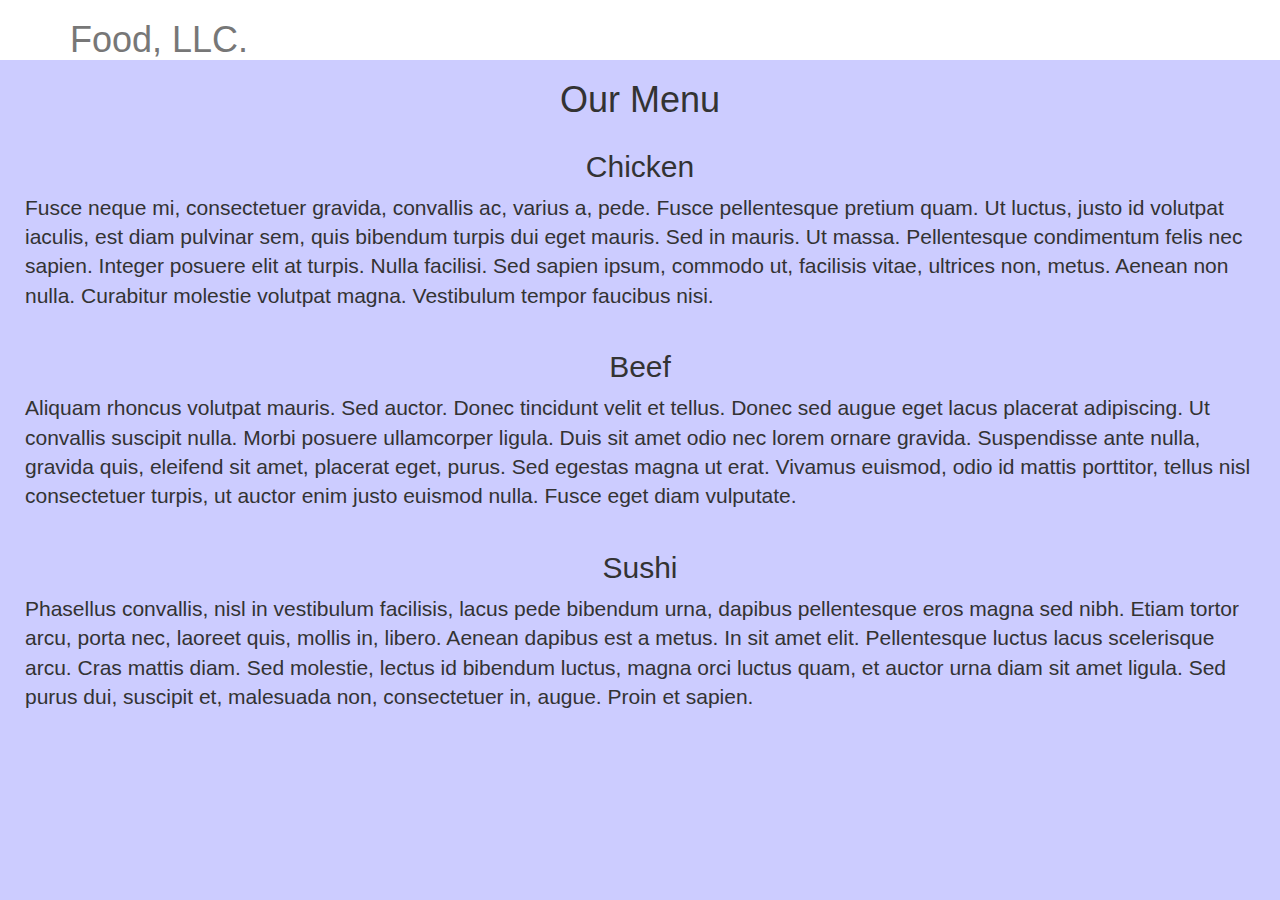
==== site/mod3_solution/index.html @ 028df298 "changes" ====
<!doctype html>
<html lang="en">
  <head>
    <meta charset="utf-8">
    <meta http-equiv="X-UA-Compatible" content="IE=edge">
    <meta name="viewport" content="width=device-width, initial-scale=1">

    <!-- HTML5 shim and Respond.js for IE8 support of HTML5 elements and media queries -->
    <!-- WARNING: Respond.js doesn't work if you view the page via file:// -->
    <!--[if lt IE 9]>
      <script src="https://oss.maxcdn.com/html5shiv/3.7.2/html5shiv.min.js"></script>
      <script src="https://oss.maxcdn.com/respond/1.4.2/respond.min.js"></script>
    <![endif]-->

    <title>Assignment Solution for Module 3</title>
    <link rel="stylesheet" href="css/bootstrap.min.css">
    <link rel="stylesheet" href="css/bootstrap.css">
    <link rel="stylesheet" href="css/styles.css">
  </head>
<body>
  <header>
       <nav id="header-nav" class="navbar navbar-default">
      <div class="container">
        <div class="navbar-header">
          <a class="navbar-brand" href="index.html">
            <h1 >Food, LLC.</h1>
          </a>
        </div>

          <button type="button" class="navbar-toggle collapsed" data-toggle="collapse" data-target="#collapsable-nav" aria-expanded="false">
            <!-- <span class="sr-only">Toggle navigation</span> -->
            <span class="icon-bar"></span>
            <span class="icon-bar"></span>
            <span class="icon-bar"></span>
          </button>
        </div>
        
        <div id="collapsable-nav" class="collapse navbar-collapse active">
           <ul id="nav-list" class="nav navbar-nav navbar-right" class="visible-xs">
            <li class="hidden-md hidden-lg hidden-sm">            
              <a href="#chicken"><h2>Chicken</h2>
              </a>
              <hr class="visible-xs">
            </li>
            <li class="hidden-md hidden-lg hidden-sm">
              <a href="#beef"><h2>Beef</h2>
              </a>
              <hr class="visible-xs">
            </li>
            <li class="hidden-md hidden-lg hidden-sm">
              <a href="#sushi"><h2>Sushi</h2>
              </a>
            </li>
            
          </ul><!-- #nav-list -->
        </div><!-- .collapse .navbar-collapse -->
      </div><!-- .container -->
    </nav><!-- #header-nav -->
  </header>
  <h1 class="text-center">Our Menu</h1>
    <div class=row>

    <section class="col-lg-12 col-md-12 col-sm-12">
     <div class="heading">
      <h2 class="text-center" id="chicken">Chicken</h2>
            <p class="lead">Fusce neque mi, consectetuer gravida, convallis ac, varius a, pede. Fusce pellentesque pretium quam. Ut luctus, justo id volutpat iaculis, est diam pulvinar sem, quis bibendum turpis dui eget mauris. Sed in mauris. Ut massa. Pellentesque condimentum felis nec sapien. Integer posuere elit at turpis. Nulla facilisi. Sed sapien ipsum, commodo ut, facilisis vitae, ultrices non, metus. Aenean non nulla. Curabitur molestie volutpat magna. Vestibulum tempor faucibus nisi. </p>
    </div>
</section>

<section class="col-lg-12 col-md-12 col-sm-12">
    <div class="heading">
      <h2 class="text-center" id="beef">Beef</h2>
            <p class="lead">Aliquam rhoncus volutpat mauris. Sed auctor. Donec tincidunt velit et tellus. Donec sed augue eget lacus placerat adipiscing. Ut convallis suscipit nulla. Morbi posuere ullamcorper ligula. Duis sit amet odio nec lorem ornare gravida. Suspendisse ante nulla, gravida quis, eleifend sit amet, placerat eget, purus. Sed egestas magna ut erat. Vivamus euismod, odio id mattis porttitor, tellus nisl consectetuer turpis, ut auctor enim justo euismod nulla. Fusce eget diam vulputate.</p>
    </div>
</section>

<section class="col-lg-12 col-md-12 col-sm-12">
    <div class="heading">
      <h2 class="text-center" id="sushi">Sushi</h2>
          <p class="lead">Phasellus convallis, nisl in vestibulum facilisis, lacus pede bibendum urna, dapibus pellentesque eros magna sed nibh. Etiam tortor arcu, porta nec, laoreet quis, mollis in, libero. Aenean dapibus est a metus. In sit amet elit. Pellentesque luctus lacus scelerisque arcu. Cras mattis diam. Sed molestie, lectus id bibendum luctus, magna orci luctus quam, et auctor urna diam sit amet ligula. Sed purus dui, suscipit et, malesuada non, consectetuer in, augue. Proin et sapien.</p>
    </div>
</section>
</div>

  <!-- jQuery (Bootstrap JS plugins depend on it) -->
  <script src="js/jquery-1.11.3.min.js"></script>
  <script src="js/bootstrap.min.js"></script>
  <script src="js/script.js"></script>
</body>
</html>
---- site/mod3_solution/css/styles.css ----
* {
  margin: 0 auto;
  padding: 0;
  box-sizing: border-box;
  font-family: "Lucida Sans Unicode", "Lucida Grande", sans-serif;
 }

 body{
  margin: 0%;
  padding:0%;
  background-color: rgba(0,0,255,.2);
  font-size: 100%;
  min-width: 500px;
}

/** HEADER **/
#header-nav {
  background-color: #fff;
  border-radius: 0;
  border: 0;
}

.navbar-brand {
  padding-top: 0;
}

.navbar-brand a:hover, .navbar-brand a:focus {
  text-decoration: none;
}

#nav-list {
  margin-top: 10px;
}
#nav-list a {
  color: #222;
  text-align: center;
}
#nav-list a:hover {
  background: #777;
}
#nav-list a span {
  font-size: 1.8em;
}
.navbar-header button.navbar-toggle {
  border: 1px solid #61122f;
}
.navbar-header button.navbar-toggle {
  clear: both;
  margin-top: -20px;
}
/*
.navbar-header {
  width: 100%;

}*/
/* END HEADER */

/* HOME PAGE */

/********** Large devices only **********/
@media (min-width: 1200px) {
   .col-lg-1 {
    position: relative;
    min-height: 10000px;
    padding-right: 15px;
    padding-left: 15px;
    float: left;
    width: 100%;
  }
}

/********** Medium devices only **********/
@media (min-width: 992px) and (max-width: 1199px) {
  /* Header */
  #logo-img {
    background: url('../images/restaurant-logo_medium.png') no-repeat;
    width: 100px;
    height: 100px;
    margin: 5px 5px 5px 0;
  }
  /* End Header */

  /* Home Page */
  .container .jumbotron {
    background: url('../images/jumbotron_992.jpg') no-repeat;
    height: 558px;
  }
  /* End Home Page */
}
.row {
  margin: 5px 10px;
}

/********** Small devices only **********/
@media (min-width: 768px) and (max-width: 991px) {
  /* Home Page */
  .container .jumbotron {
    background: url('../images/jumbotron_768.jpg') no-repeat;
    height: 432px;
  }
  /* End Home Page */
}

/********** Extra small devices only **********/
@media (max-width: 767px) {
  /* Header */
  .navbar-brand {
    padding-top: 10px;
    height: 80px;
  }
  .navbar-brand h1 { /* Restaurant name */
    padding-top: 10px;
    font-size: 5vw; /* 1vw = 1% of viewport width */
  }

  #collapsable-nav a { /* Collapsed nav menu text */
    font-size: 1.2em;
  }

 /********** Super extra small devices Only :-) (e.g., iPhone 4) **********/
@media (max-width: 479px) {
  /* Header */
  .navbar-brand h1 { /* Restaurant name */
    padding-top: 5px;
    font-size: 6vw;
  }

  .col-xxs-12 {
    position: relative;
    min-height: 1px;
    padding-right: 15px;
    padding-left: 15px;
    float: left;
    width: 100%;
  }
}
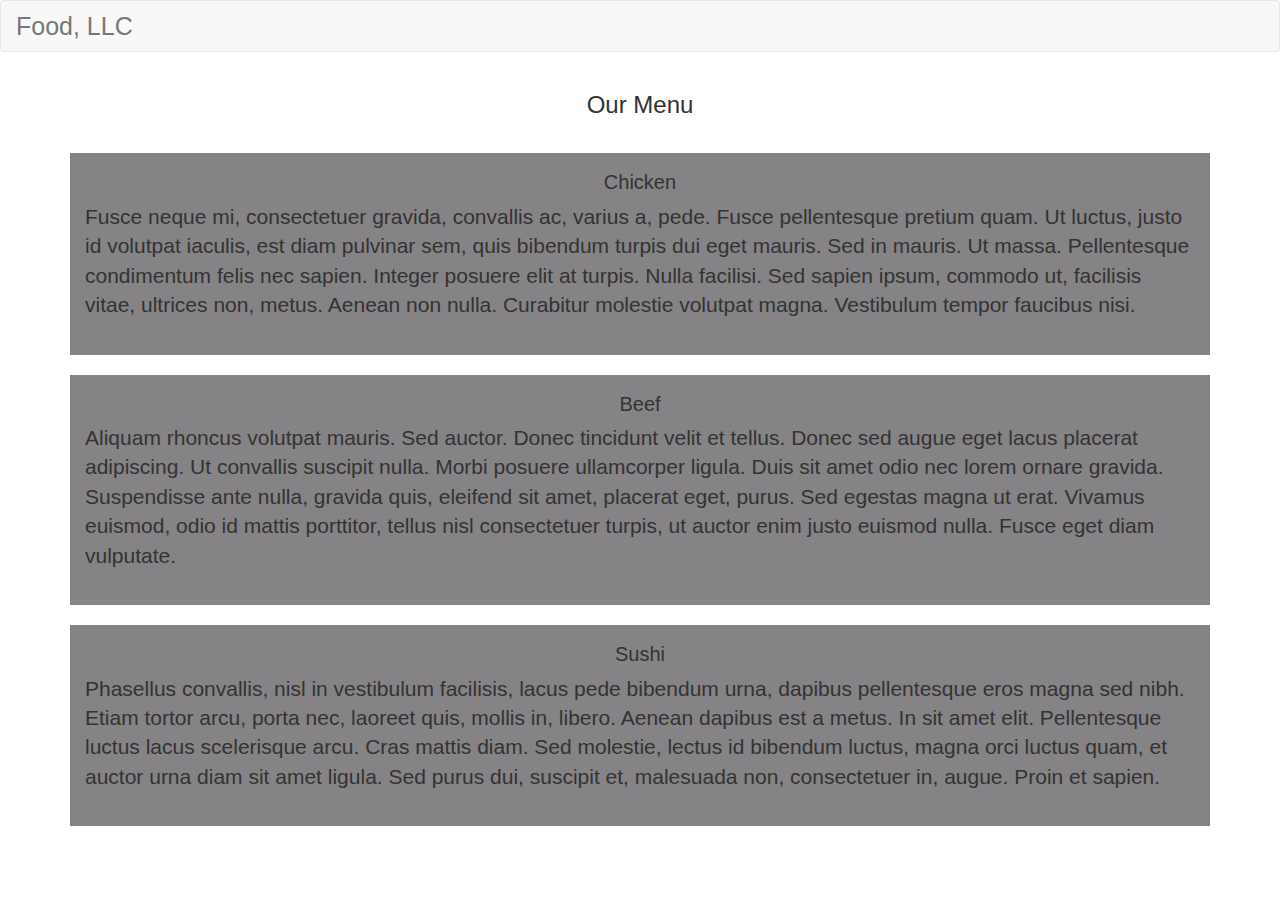
==== commit 95225c2d: "final" ====
--- a/site/mod3_solution/index.html
+++ b/site/mod3_solution/index.html
@@ -19,72 +19,72 @@
   </head>
 <body>
   <header>
-       <nav id="header-nav" class="navbar navbar-default">
-      <div class="container">
+    <nav class="navbar navbar-default">
+      <div class="container-fluid">
+        <!-- Brand and toggle get grouped for better mobile display -->
         <div class="navbar-header">
-          <a class="navbar-brand" href="index.html">
-            <h1 >Food, LLC.</h1>
-          </a>
-        </div>
-
-          <button type="button" class="navbar-toggle collapsed" data-toggle="collapse" data-target="#collapsable-nav" aria-expanded="false">
-            <!-- <span class="sr-only">Toggle navigation</span> -->
+          <button type="button" class="navbar-toggle collapsed visible-xs" data-toggle="collapse" data-target="#bs-example-navbar-collapse-1" aria-expanded="false">
+            <span class="sr-only">Toggle navigation</span>
             <span class="icon-bar"></span>
             <span class="icon-bar"></span>
             <span class="icon-bar"></span>
           </button>
+          <span class="navbar-brand">Food, LLC</span>
         </div>
-        
-        <div id="collapsable-nav" class="collapse navbar-collapse active">
-           <ul id="nav-list" class="nav navbar-nav navbar-right" class="visible-xs">
-            <li class="hidden-md hidden-lg hidden-sm">            
-              <a href="#chicken"><h2>Chicken</h2>
-              </a>
-              <hr class="visible-xs">
-            </li>
-            <li class="hidden-md hidden-lg hidden-sm">
-              <a href="#beef"><h2>Beef</h2>
-              </a>
-              <hr class="visible-xs">
-            </li>
-            <li class="hidden-md hidden-lg hidden-sm">
-              <a href="#sushi"><h2>Sushi</h2>
-              </a>
-            </li>
-            
-          </ul><!-- #nav-list -->
-        </div><!-- .collapse .navbar-collapse -->
-      </div><!-- .container -->
-    </nav><!-- #header-nav -->
+
+        <!-- Collect the nav links, forms, and other content for toggling -->
+        <div class="collapse navbar-collapse" id="bs-example-navbar-collapse-1">
+          <ul class="nav navbar-nav visible-xs text-center">
+            <li><a href="#chicken">Chicken</a></li>
+            <li><a href="#beef">Beef</a></li>
+            <li><a href="#sushi">Sushi</a></li>
+          </ul>
+        </div><!-- /.navbar-collapse -->
+      </div><!-- /.container-fluid -->
+    </nav>
   </header>
-  <h1 class="text-center">Our Menu</h1>
-    <div class=row>
+  <div class="container text-center">
+      <h3 class="main-title">Our Menu</h3>
+  </div>
+  <div class="container"> <!-- container -->
+    <div class="row">
+      <div class="col-xs-12">
+        <div class="content">
+          <div id="chicken" class="content-title text-center">
+            Chicken
+          </div>
+          <div>
 
-    <section class="col-lg-12 col-md-12 col-sm-12">
-     <div class="heading">
-      <h2 class="text-center" id="chicken">Chicken</h2>
             <p class="lead">Fusce neque mi, consectetuer gravida, convallis ac, varius a, pede. Fusce pellentesque pretium quam. Ut luctus, justo id volutpat iaculis, est diam pulvinar sem, quis bibendum turpis dui eget mauris. Sed in mauris. Ut massa. Pellentesque condimentum felis nec sapien. Integer posuere elit at turpis. Nulla facilisi. Sed sapien ipsum, commodo ut, facilisis vitae, ultrices non, metus. Aenean non nulla. Curabitur molestie volutpat magna. Vestibulum tempor faucibus nisi. </p>
-    </div>
-</section>
-
-<section class="col-lg-12 col-md-12 col-sm-12">
-    <div class="heading">
-      <h2 class="text-center" id="beef">Beef</h2>
+          </div>
+        </div>
+      </div>
+      <div class="col-xs-12">
+        <div class="content">
+          <div id="beef" class="content-title text-center">
+            Beef
+          </div>
+          <div>
             <p class="lead">Aliquam rhoncus volutpat mauris. Sed auctor. Donec tincidunt velit et tellus. Donec sed augue eget lacus placerat adipiscing. Ut convallis suscipit nulla. Morbi posuere ullamcorper ligula. Duis sit amet odio nec lorem ornare gravida. Suspendisse ante nulla, gravida quis, eleifend sit amet, placerat eget, purus. Sed egestas magna ut erat. Vivamus euismod, odio id mattis porttitor, tellus nisl consectetuer turpis, ut auctor enim justo euismod nulla. Fusce eget diam vulputate.</p>
     </div>
-</section>
-
-<section class="col-lg-12 col-md-12 col-sm-12">
-    <div class="heading">
-      <h2 class="text-center" id="sushi">Sushi</h2>
-          <p class="lead">Phasellus convallis, nisl in vestibulum facilisis, lacus pede bibendum urna, dapibus pellentesque eros magna sed nibh. Etiam tortor arcu, porta nec, laoreet quis, mollis in, libero. Aenean dapibus est a metus. In sit amet elit. Pellentesque luctus lacus scelerisque arcu. Cras mattis diam. Sed molestie, lectus id bibendum luctus, magna orci luctus quam, et auctor urna diam sit amet ligula. Sed purus dui, suscipit et, malesuada non, consectetuer in, augue. Proin et sapien.</p>
+        </div>
+      </div>
+      <div class="col-xs-12">
+        <div class="content">
+          <div id="sushi" class="content-title text-center">
+            Sushi
+          </div>
+          <div>
+            <p class="lead">Phasellus convallis, nisl in vestibulum facilisis, lacus pede bibendum urna, dapibus pellentesque eros magna sed nibh. Etiam tortor arcu, porta nec, laoreet quis, mollis in, libero. Aenean dapibus est a metus. In sit amet elit. Pellentesque luctus lacus scelerisque arcu. Cras mattis diam. Sed molestie, lectus id bibendum luctus, magna orci luctus quam, et auctor urna diam sit amet ligula. Sed purus dui, suscipit et, malesuada non, consectetuer in, augue. Proin et sapien.</p>
+      </div>
+        </div>
+      </div>
     </div>
-</section>
-</div>
-
+  </div> <!-- container end -->
   <!-- jQuery (Bootstrap JS plugins depend on it) -->
   <script src="js/jquery-1.11.3.min.js"></script>
   <script src="js/bootstrap.min.js"></script>
   <script src="js/script.js"></script>
+</div>
 </body>
 </html>
--- a/site/mod3_solution/css/styles.css
+++ b/site/mod3_solution/css/styles.css
@@ -1,139 +1,40 @@
 * {
-  margin: 0 auto;
-  padding: 0;
   box-sizing: border-box;
-  font-family: "Lucida Sans Unicode", "Lucida Grande", sans-serif;
- }
-
- body{
-  margin: 0%;
-  padding:0%;
-  background-color: rgba(0,0,255,.2);
-  font-size: 100%;
-  min-width: 500px;
+  font-family: "Comic Sans MS", cursive, sans-serif;
+}
+.content-title {
+  font-size: 20px;
+  padding-bottom: 5px;
 }
 
-/** HEADER **/
-#header-nav {
-  background-color: #fff;
-  border-radius: 0;
-  border: 0;
+.content {
+  background-color: #858385;
+    padding: 15px;
+    margin-bottom: 20px;
+}
+
+.main-title {
+  margin-bottom: 35px;
+}
+
+.nav.navbar-nav li a{
+  border: 2px solid #777;
+  font-weight: 800;
+    font-size: 15px;
+}
+
+.nav.navbar-nav li:nth-child(2) a{
+  border-top: 0;
+  border-bottom: 0;
 }
 
 .navbar-brand {
-  padding-top: 0;
+  font-size: 25px;
 }
 
-.navbar-brand a:hover, .navbar-brand a:focus {
-  text-decoration: none;
+@media (max-width: 767px) {
+  .content {
+    margin-right: 30px;
+    margin-left: 30px;
+  } 
 }
-
-#nav-list {
-  margin-top: 10px;
-}
-#nav-list a {
-  color: #222;
-  text-align: center;
-}
-#nav-list a:hover {
-  background: #777;
-}
-#nav-list a span {
-  font-size: 1.8em;
-}
-.navbar-header button.navbar-toggle {
-  border: 1px solid #61122f;
-}
-.navbar-header button.navbar-toggle {
-  clear: both;
-  margin-top: -20px;
-}
-/*
-.navbar-header {
-  width: 100%;
-
-}*/
-/* END HEADER */
-
-/* HOME PAGE */
-
-/********** Large devices only **********/
-@media (min-width: 1200px) {
-   .col-lg-1 {
-    position: relative;
-    min-height: 10000px;
-    padding-right: 15px;
-    padding-left: 15px;
-    float: left;
-    width: 100%;
-  }
-}
-
-/********** Medium devices only **********/
-@media (min-width: 992px) and (max-width: 1199px) {
-  /* Header */
-  #logo-img {
-    background: url('../images/restaurant-logo_medium.png') no-repeat;
-    width: 100px;
-    height: 100px;
-    margin: 5px 5px 5px 0;
-  }
-  /* End Header */
-
-  /* Home Page */
-  .container .jumbotron {
-    background: url('../images/jumbotron_992.jpg') no-repeat;
-    height: 558px;
-  }
-  /* End Home Page */
-}
-.row {
-  margin: 5px 10px;
-}
-
-/********** Small devices only **********/
-@media (min-width: 768px) and (max-width: 991px) {
-  /* Home Page */
-  .container .jumbotron {
-    background: url('../images/jumbotron_768.jpg') no-repeat;
-    height: 432px;
-  }
-  /* End Home Page */
-}
-
-/********** Extra small devices only **********/
-@media (max-width: 767px) {
-  /* Header */
-  .navbar-brand {
-    padding-top: 10px;
-    height: 80px;
-  }
-  .navbar-brand h1 { /* Restaurant name */
-    padding-top: 10px;
-    font-size: 5vw; /* 1vw = 1% of viewport width */
-  }
-
-  #collapsable-nav a { /* Collapsed nav menu text */
-    font-size: 1.2em;
-  }
-
- /********** Super extra small devices Only :-) (e.g., iPhone 4) **********/
-@media (max-width: 479px) {
-  /* Header */
-  .navbar-brand h1 { /* Restaurant name */
-    padding-top: 5px;
-    font-size: 6vw;
-  }
-
-  .col-xxs-12 {
-    position: relative;
-    min-height: 1px;
-    padding-right: 15px;
-    padding-left: 15px;
-    float: left;
-    width: 100%;
-  }
-}
-
-
-
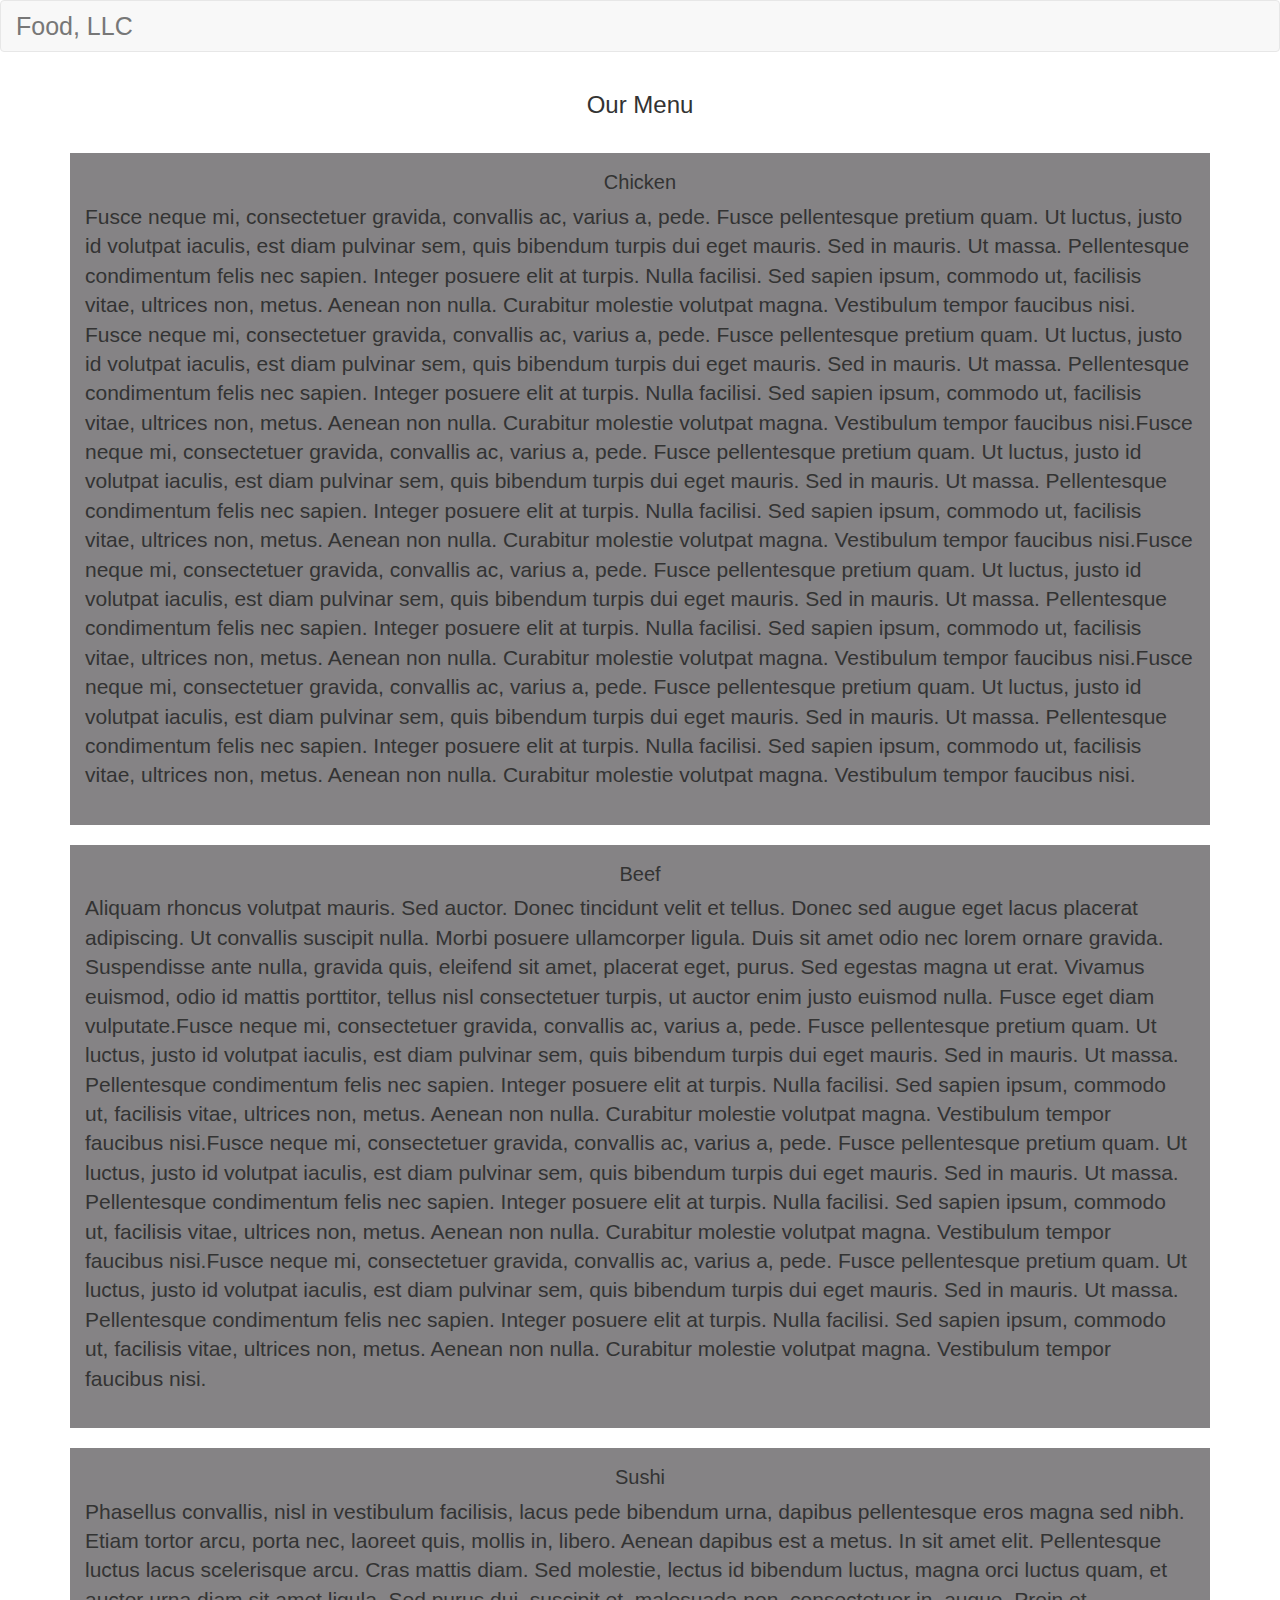
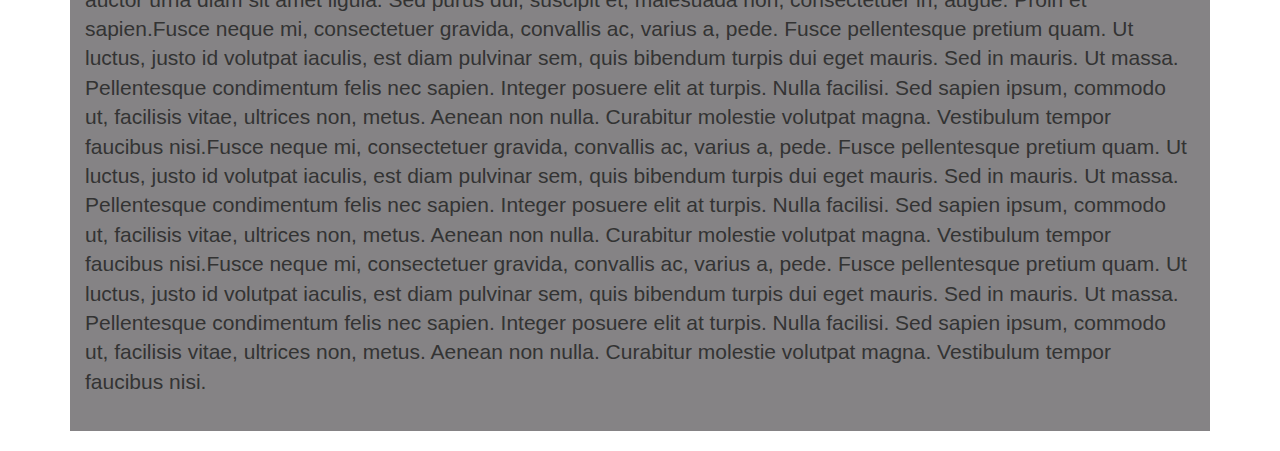
==== commit 26928988: "additional edit" ====
--- a/site/mod3_solution/index.html
+++ b/site/mod3_solution/index.html
@@ -19,7 +19,7 @@
   </head>
 <body>
   <header>
-    <nav class="navbar navbar-default">
+    <nav class="navbar navbar-default" id="top">
       <div class="container-fluid">
         <!-- Brand and toggle get grouped for better mobile display -->
         <div class="navbar-header">
@@ -35,8 +35,8 @@
         <!-- Collect the nav links, forms, and other content for toggling -->
         <div class="collapse navbar-collapse" id="bs-example-navbar-collapse-1">
           <ul class="nav navbar-nav visible-xs text-center">
-            <li><a href="#chicken">Chicken</a></li>
-            <li><a href="#beef">Beef</a></li>
+            <li><a href="#chicken">Chicken</a></li><hr>
+            <li><a href="#beef">Beef</a></li><hr>
             <li><a href="#sushi">Sushi</a></li>
           </ul>
         </div><!-- /.navbar-collapse -->
@@ -50,32 +50,39 @@
     <div class="row">
       <div class="col-xs-12">
         <div class="content">
-          <div id="chicken" class="content-title text-center">
-            Chicken
+          <div id="chicken">
+            <div class="content-title text-center">
+              <a href="#top">Chicken</a>
+            </div>
           </div>
+          
           <div>
 
-            <p class="lead">Fusce neque mi, consectetuer gravida, convallis ac, varius a, pede. Fusce pellentesque pretium quam. Ut luctus, justo id volutpat iaculis, est diam pulvinar sem, quis bibendum turpis dui eget mauris. Sed in mauris. Ut massa. Pellentesque condimentum felis nec sapien. Integer posuere elit at turpis. Nulla facilisi. Sed sapien ipsum, commodo ut, facilisis vitae, ultrices non, metus. Aenean non nulla. Curabitur molestie volutpat magna. Vestibulum tempor faucibus nisi. </p>
+            <p class="lead">Fusce neque mi, consectetuer gravida, convallis ac, varius a, pede. Fusce pellentesque pretium quam. Ut luctus, justo id volutpat iaculis, est diam pulvinar sem, quis bibendum turpis dui eget mauris. Sed in mauris. Ut massa. Pellentesque condimentum felis nec sapien. Integer posuere elit at turpis. Nulla facilisi. Sed sapien ipsum, commodo ut, facilisis vitae, ultrices non, metus. Aenean non nulla. Curabitur molestie volutpat magna. Vestibulum tempor faucibus nisi. Fusce neque mi, consectetuer gravida, convallis ac, varius a, pede. Fusce pellentesque pretium quam. Ut luctus, justo id volutpat iaculis, est diam pulvinar sem, quis bibendum turpis dui eget mauris. Sed in mauris. Ut massa. Pellentesque condimentum felis nec sapien. Integer posuere elit at turpis. Nulla facilisi. Sed sapien ipsum, commodo ut, facilisis vitae, ultrices non, metus. Aenean non nulla. Curabitur molestie volutpat magna. Vestibulum tempor faucibus nisi.Fusce neque mi, consectetuer gravida, convallis ac, varius a, pede. Fusce pellentesque pretium quam. Ut luctus, justo id volutpat iaculis, est diam pulvinar sem, quis bibendum turpis dui eget mauris. Sed in mauris. Ut massa. Pellentesque condimentum felis nec sapien. Integer posuere elit at turpis. Nulla facilisi. Sed sapien ipsum, commodo ut, facilisis vitae, ultrices non, metus. Aenean non nulla. Curabitur molestie volutpat magna. Vestibulum tempor faucibus nisi.Fusce neque mi, consectetuer gravida, convallis ac, varius a, pede. Fusce pellentesque pretium quam. Ut luctus, justo id volutpat iaculis, est diam pulvinar sem, quis bibendum turpis dui eget mauris. Sed in mauris. Ut massa. Pellentesque condimentum felis nec sapien. Integer posuere elit at turpis. Nulla facilisi. Sed sapien ipsum, commodo ut, facilisis vitae, ultrices non, metus. Aenean non nulla. Curabitur molestie volutpat magna. Vestibulum tempor faucibus nisi.Fusce neque mi, consectetuer gravida, convallis ac, varius a, pede. Fusce pellentesque pretium quam. Ut luctus, justo id volutpat iaculis, est diam pulvinar sem, quis bibendum turpis dui eget mauris. Sed in mauris. Ut massa. Pellentesque condimentum felis nec sapien. Integer posuere elit at turpis. Nulla facilisi. Sed sapien ipsum, commodo ut, facilisis vitae, ultrices non, metus. Aenean non nulla. Curabitur molestie volutpat magna. Vestibulum tempor faucibus nisi.</p>
           </div>
         </div>
       </div>
       <div class="col-xs-12">
         <div class="content">
-          <div id="beef" class="content-title text-center">
-            Beef
+          <div id="chicken">
+            <div class="content-title text-center">
+              <a href="#top">Beef</a>
+            </div>
           </div>
           <div>
-            <p class="lead">Aliquam rhoncus volutpat mauris. Sed auctor. Donec tincidunt velit et tellus. Donec sed augue eget lacus placerat adipiscing. Ut convallis suscipit nulla. Morbi posuere ullamcorper ligula. Duis sit amet odio nec lorem ornare gravida. Suspendisse ante nulla, gravida quis, eleifend sit amet, placerat eget, purus. Sed egestas magna ut erat. Vivamus euismod, odio id mattis porttitor, tellus nisl consectetuer turpis, ut auctor enim justo euismod nulla. Fusce eget diam vulputate.</p>
+            <p class="lead">Aliquam rhoncus volutpat mauris. Sed auctor. Donec tincidunt velit et tellus. Donec sed augue eget lacus placerat adipiscing. Ut convallis suscipit nulla. Morbi posuere ullamcorper ligula. Duis sit amet odio nec lorem ornare gravida. Suspendisse ante nulla, gravida quis, eleifend sit amet, placerat eget, purus. Sed egestas magna ut erat. Vivamus euismod, odio id mattis porttitor, tellus nisl consectetuer turpis, ut auctor enim justo euismod nulla. Fusce eget diam vulputate.Fusce neque mi, consectetuer gravida, convallis ac, varius a, pede. Fusce pellentesque pretium quam. Ut luctus, justo id volutpat iaculis, est diam pulvinar sem, quis bibendum turpis dui eget mauris. Sed in mauris. Ut massa. Pellentesque condimentum felis nec sapien. Integer posuere elit at turpis. Nulla facilisi. Sed sapien ipsum, commodo ut, facilisis vitae, ultrices non, metus. Aenean non nulla. Curabitur molestie volutpat magna. Vestibulum tempor faucibus nisi.Fusce neque mi, consectetuer gravida, convallis ac, varius a, pede. Fusce pellentesque pretium quam. Ut luctus, justo id volutpat iaculis, est diam pulvinar sem, quis bibendum turpis dui eget mauris. Sed in mauris. Ut massa. Pellentesque condimentum felis nec sapien. Integer posuere elit at turpis. Nulla facilisi. Sed sapien ipsum, commodo ut, facilisis vitae, ultrices non, metus. Aenean non nulla. Curabitur molestie volutpat magna. Vestibulum tempor faucibus nisi.Fusce neque mi, consectetuer gravida, convallis ac, varius a, pede. Fusce pellentesque pretium quam. Ut luctus, justo id volutpat iaculis, est diam pulvinar sem, quis bibendum turpis dui eget mauris. Sed in mauris. Ut massa. Pellentesque condimentum felis nec sapien. Integer posuere elit at turpis. Nulla facilisi. Sed sapien ipsum, commodo ut, facilisis vitae, ultrices non, metus. Aenean non nulla. Curabitur molestie volutpat magna. Vestibulum tempor faucibus nisi.</p>
     </div>
         </div>
       </div>
       <div class="col-xs-12">
         <div class="content">
-          <div id="sushi" class="content-title text-center">
-            Sushi
+          <div id="chicken">
+            <div class="content-title text-center">
+              <a href="#top">Sushi</a>
+            </div>
           </div>
           <div>
-            <p class="lead">Phasellus convallis, nisl in vestibulum facilisis, lacus pede bibendum urna, dapibus pellentesque eros magna sed nibh. Etiam tortor arcu, porta nec, laoreet quis, mollis in, libero. Aenean dapibus est a metus. In sit amet elit. Pellentesque luctus lacus scelerisque arcu. Cras mattis diam. Sed molestie, lectus id bibendum luctus, magna orci luctus quam, et auctor urna diam sit amet ligula. Sed purus dui, suscipit et, malesuada non, consectetuer in, augue. Proin et sapien.</p>
+            <p class="lead">Phasellus convallis, nisl in vestibulum facilisis, lacus pede bibendum urna, dapibus pellentesque eros magna sed nibh. Etiam tortor arcu, porta nec, laoreet quis, mollis in, libero. Aenean dapibus est a metus. In sit amet elit. Pellentesque luctus lacus scelerisque arcu. Cras mattis diam. Sed molestie, lectus id bibendum luctus, magna orci luctus quam, et auctor urna diam sit amet ligula. Sed purus dui, suscipit et, malesuada non, consectetuer in, augue. Proin et sapien.Fusce neque mi, consectetuer gravida, convallis ac, varius a, pede. Fusce pellentesque pretium quam. Ut luctus, justo id volutpat iaculis, est diam pulvinar sem, quis bibendum turpis dui eget mauris. Sed in mauris. Ut massa. Pellentesque condimentum felis nec sapien. Integer posuere elit at turpis. Nulla facilisi. Sed sapien ipsum, commodo ut, facilisis vitae, ultrices non, metus. Aenean non nulla. Curabitur molestie volutpat magna. Vestibulum tempor faucibus nisi.Fusce neque mi, consectetuer gravida, convallis ac, varius a, pede. Fusce pellentesque pretium quam. Ut luctus, justo id volutpat iaculis, est diam pulvinar sem, quis bibendum turpis dui eget mauris. Sed in mauris. Ut massa. Pellentesque condimentum felis nec sapien. Integer posuere elit at turpis. Nulla facilisi. Sed sapien ipsum, commodo ut, facilisis vitae, ultrices non, metus. Aenean non nulla. Curabitur molestie volutpat magna. Vestibulum tempor faucibus nisi.Fusce neque mi, consectetuer gravida, convallis ac, varius a, pede. Fusce pellentesque pretium quam. Ut luctus, justo id volutpat iaculis, est diam pulvinar sem, quis bibendum turpis dui eget mauris. Sed in mauris. Ut massa. Pellentesque condimentum felis nec sapien. Integer posuere elit at turpis. Nulla facilisi. Sed sapien ipsum, commodo ut, facilisis vitae, ultrices non, metus. Aenean non nulla. Curabitur molestie volutpat magna. Vestibulum tempor faucibus nisi.</p>
       </div>
         </div>
       </div>
--- a/site/mod3_solution/css/styles.css
+++ b/site/mod3_solution/css/styles.css
@@ -1,6 +1,6 @@
 * {
   box-sizing: border-box;
-  font-family: "Comic Sans MS", cursive, sans-serif;
+  font-family: "tahoma", sans-serif;
 }
 .content-title {
   font-size: 20px;
@@ -18,9 +18,9 @@
 }
 
 .nav.navbar-nav li a{
-  border: 2px solid #777;
-  font-weight: 800;
-    font-size: 15px;
+/*  border: 2px solid blue;*/
+  font-weight: 200;
+    font-size: 1.5em;
 }
 
 .nav.navbar-nav li:nth-child(2) a{
@@ -32,6 +32,11 @@
   font-size: 25px;
 }
 
+a[href="#top"] {
+  text-decoration: none;
+  color: inherit;
+}
+
 @media (max-width: 767px) {
   .content {
     margin-right: 30px;
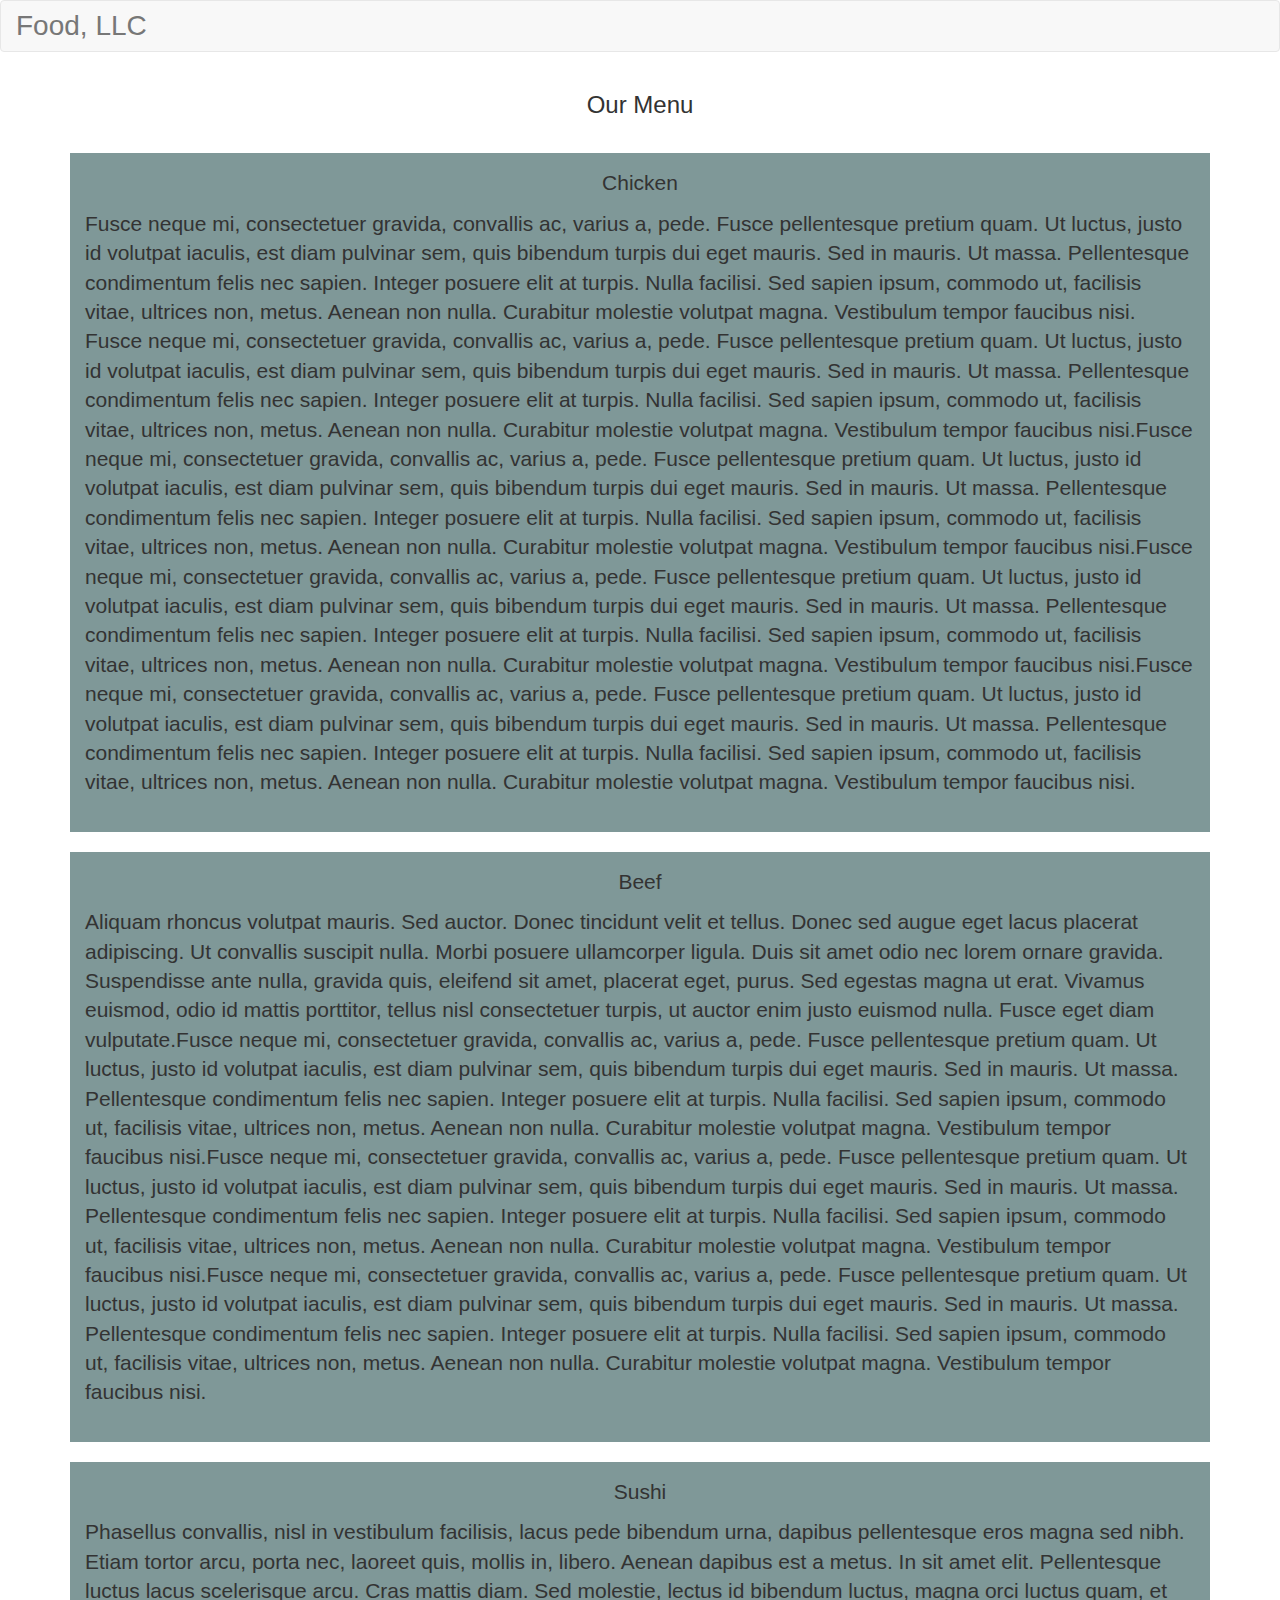
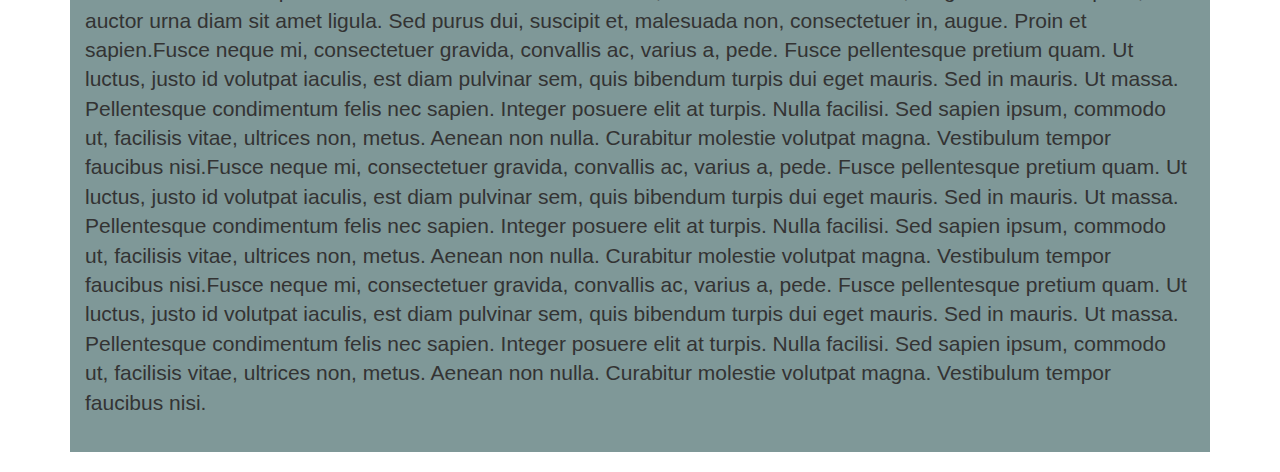
==== commit aa7447b5: "id fix" ====
--- a/site/mod3_solution/index.html
+++ b/site/mod3_solution/index.html
@@ -64,7 +64,7 @@
       </div>
       <div class="col-xs-12">
         <div class="content">
-          <div id="chicken">
+          <div id="beef">
             <div class="content-title text-center">
               <a href="#top">Beef</a>
             </div>
@@ -76,7 +76,7 @@
       </div>
       <div class="col-xs-12">
         <div class="content">
-          <div id="chicken">
+          <div id="sushi">
             <div class="content-title text-center">
               <a href="#top">Sushi</a>
             </div>
--- a/site/mod3_solution/css/styles.css
+++ b/site/mod3_solution/css/styles.css
@@ -3,12 +3,12 @@
   font-family: "tahoma", sans-serif;
 }
 .content-title {
-  font-size: 20px;
-  padding-bottom: 5px;
+  font-size: 1.5em;
+  padding-bottom: .5em;
 }
 
 .content {
-  background-color: #858385;
+    background-color: rgba(0,50,50, .5);
     padding: 15px;
     margin-bottom: 20px;
 }
@@ -19,9 +19,9 @@
 
 .nav.navbar-nav li a{
 /*  border: 2px solid blue;*/
-  font-weight: 200;
+    font-weight: 200;
     font-size: 1.5em;
-}
+  }
 
 .nav.navbar-nav li:nth-child(2) a{
   border-top: 0;
@@ -29,7 +29,7 @@
 }
 
 .navbar-brand {
-  font-size: 25px;
+  font-size: 2em;
 }
 
 a[href="#top"] {
